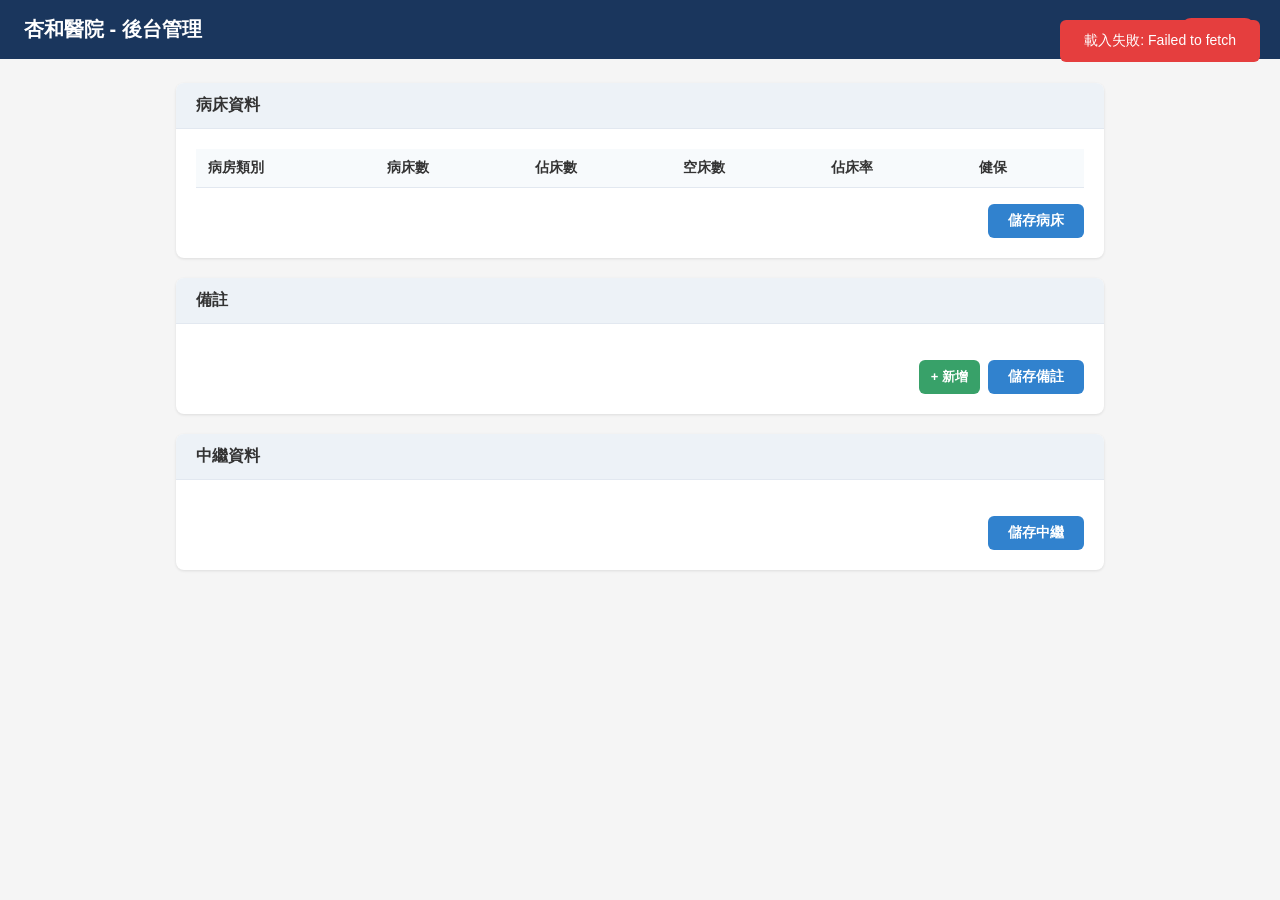
==== admin.html @ 512ca823 "init: shinghou hospital bed report with admin panel" ====
<!DOCTYPE html>
<html lang="zh-Hant">
<head>
<meta charset="UTF-8">
<meta name="viewport" content="width=device-width, initial-scale=1.0">
<title>杏和醫院 - 後台管理</title>
<style>
*{margin:0;padding:0;box-sizing:border-box}
body{font-family:"Microsoft JhengHei",sans-serif;background:#f5f5f5;color:#333}
.header{background:#1a365d;color:#fff;padding:16px 24px;display:flex;justify-content:space-between;align-items:center}
.header h1{font-size:20px}
.header .badge{background:#48bb78;padding:4px 12px;border-radius:12px;font-size:13px}
.container{max-width:960px;margin:24px auto;padding:0 16px}
.card{background:#fff;border-radius:8px;box-shadow:0 1px 3px rgba(0,0,0,.1);margin-bottom:20px;overflow:hidden}
.card-header{background:#edf2f7;padding:12px 20px;font-weight:bold;font-size:16px;border-bottom:1px solid #e2e8f0}
.card-body{padding:20px}
table{width:100%;border-collapse:collapse}
th,td{padding:10px 12px;text-align:left;border-bottom:1px solid #e2e8f0}
th{background:#f7fafc;font-weight:600;font-size:14px}
td input[type="number"]{width:70px;padding:6px 8px;border:1px solid #cbd5e0;border-radius:4px;font-size:14px;text-align:center}
td input[type="text"]{width:100%;padding:6px 8px;border:1px solid #cbd5e0;border-radius:4px;font-size:14px}
.btn{padding:8px 20px;border:none;border-radius:6px;cursor:pointer;font-size:14px;font-weight:600;transition:.2s}
.btn-primary{background:#3182ce;color:#fff}.btn-primary:hover{background:#2b6cb0}
.btn-success{background:#38a169;color:#fff}.btn-success:hover{background:#2f855a}
.btn-danger{background:#e53e3e;color:#fff}.btn-danger:hover{background:#c53030}
.btn-sm{padding:5px 12px;font-size:13px}
.actions{display:flex;gap:8px;margin-top:16px;justify-content:flex-end}
.note-row{display:flex;gap:8px;margin-bottom:8px;align-items:center}
.note-row input{flex:1}
.toast{position:fixed;top:20px;right:20px;padding:12px 24px;border-radius:6px;color:#fff;font-size:14px;z-index:999;display:none}
.toast.ok{background:#38a169}.toast.err{background:#e53e3e}
#status{font-size:13px;color:#718096;margin-left:12px}
.meta-row{display:flex;gap:12px;margin-bottom:12px;align-items:center}
.meta-row label{min-width:80px;font-weight:600}
.meta-row input{flex:1;padding:6px 10px;border:1px solid #cbd5e0;border-radius:4px;font-size:14px}
</style>
</head>
<body>
<div class="header">
  <h1>杏和醫院 - 後台管理</h1>
  <div><span class="badge" id="status">連線中...</span></div>
</div>
<div class="container">

  <div class="card">
    <div class="card-header">病床資料</div>
    <div class="card-body">
      <table>
        <thead><tr><th>病房類別</th><th>病床數</th><th>佔床數</th><th>空床數</th><th>佔床率</th><th>健保</th></tr></thead>
        <tbody id="wardsBody"></tbody>
      </table>
      <div class="actions">
        <button class="btn btn-primary" onclick="saveWards()">儲存病床</button>
      </div>
    </div>
  </div>

  <div class="card">
    <div class="card-header">備註</div>
    <div class="card-body">
      <div id="notesBody"></div>
      <div class="actions">
        <button class="btn btn-sm btn-success" onclick="addNote()">+ 新增</button>
        <button class="btn btn-primary" onclick="saveNotes()">儲存備註</button>
      </div>
    </div>
  </div>

  <div class="card">
    <div class="card-header">中繼資料</div>
    <div class="card-body">
      <div id="metaBody"></div>
      <div class="actions">
        <button class="btn btn-primary" onclick="saveMeta()">儲存中繼</button>
      </div>
    </div>
  </div>

</div>

<div class="toast" id="toast"></div>

<script src="config.js"></script>
<script>
const {url,anonKey}=window.SUPABASE_CONFIG;
const REST=url.replace(/\/$/,'')+'/rest/v1';
const H={apikey:anonKey,Authorization:'Bearer '+anonKey,'Content-Type':'application/json'};

let wards=[],notes=[],meta=[];

function toast(msg,ok=true){const t=document.getElementById('toast');t.textContent=msg;t.className='toast '+(ok?'ok':'err');t.style.display='block';setTimeout(()=>t.style.display='none',2500)}

async function api(path,method='GET',body=null){
  const opt={method,headers:H};
  if(body){opt.body=JSON.stringify(body);opt.headers.Prefer='return=representation'}
  const r=await fetch(`${REST}/${path}`,opt);
  if(!r.ok)throw new Error(`${r.status} ${await r.text()}`);
  return r.json();
}

async function load(){
  try{
    [wards,notes,meta]=await Promise.all([
      api('hospital_wards?select=*&order=sort_order.asc,id.asc'),
      api('hospital_notes?select=*&order=sort_order.asc,id.asc'),
      api('hospital_meta?select=*')
    ]);
    renderWards();renderNotes();renderMeta();
    document.getElementById('status').textContent='已連線';
    document.getElementById('status').style.background='#48bb78';
  }catch(e){
    document.getElementById('status').textContent='連線失敗';
    document.getElementById('status').style.background='#e53e3e';
    toast('載入失敗: '+e.message,false);
  }
}

function renderWards(){
  const tb=document.getElementById('wardsBody');
  tb.innerHTML=wards.map((w,i)=>{
    const empty=w.total_beds-w.occupied_beds;
    const rate=w.total_beds>0?((w.occupied_beds/w.total_beds)*100).toFixed(1):'0.0';
    return `<tr>
      <td>${w.name}</td>
      <td><input type="number" min="0" value="${w.total_beds}" onchange="wards[${i}].total_beds=+this.value;updateEmpty(${i})"></td>
      <td><input type="number" min="0" value="${w.occupied_beds}" onchange="wards[${i}].occupied_beds=+this.value;updateEmpty(${i})"></td>
      <td id="empty_${i}">${empty}</td>
      <td id="rate_${i}">${rate}%</td>
      <td><input type="checkbox" ${w.is_insurance?'checked':''} onchange="wards[${i}].is_insurance=this.checked"></td>
    </tr>`;
  }).join('');
}

function updateEmpty(i){
  const w=wards[i];
  const empty=w.total_beds-w.occupied_beds;
  const rate=w.total_beds>0?((w.occupied_beds/w.total_beds)*100).toFixed(1):'0.0';
  document.getElementById('empty_'+i).textContent=empty;
  document.getElementById('rate_'+i).textContent=rate+'%';
}

function renderNotes(){
  const c=document.getElementById('notesBody');
  c.innerHTML=notes.map((n,i)=>`<div class="note-row">
    <input type="text" value="${n.content.replace(/"/g,'&quot;')}" onchange="notes[${i}].content=this.value">
    <button class="btn btn-sm btn-danger" onclick="removeNote(${i})">刪</button>
  </div>`).join('');
}

function addNote(){
  notes.push({id:null,content:'',sort_order:notes.length});
  renderNotes();
}

function removeNote(i){
  notes.splice(i,1);
  renderNotes();
}

function renderMeta(){
  const c=document.getElementById('metaBody');
  const m={};meta.forEach(x=>m[x.key]=x.value);
  c.innerHTML=`
    <div class="meta-row"><label>報表標題</label><input id="m_title" value="${(m.report_title||'').replace(/"/g,'&quot;')}"></div>
    <div class="meta-row"><label>更新時間</label><input id="m_updated" value="${m.updated_at||''}" placeholder="ISO format"></div>
  `;
}

async function saveWards(){
  try{
    for(const w of wards){
      await api(`hospital_wards?id=eq.${w.id}`,'PATCH',{total_beds:w.total_beds,occupied_beds:w.occupied_beds,is_insurance:w.is_insurance});
    }
    toast('病床已儲存');
  }catch(e){toast('儲存失敗: '+e.message,false)}
}

async function saveNotes(){
  try{
    // delete all then re-insert
    if(notes.length>0){
      const ids=notes.filter(n=>n.id).map(n=>n.id);
      if(ids.length>0) await api(`hospital_notes?id=in.(${ids.join(',')})`,'DELETE');
      for(let i=0;i<notes.length;i++){
        if(notes[i].content.trim()) await api('hospital_notes','POST',{content:notes[i].content,sort_order:i});
      }
    }
    notes=await api('hospital_notes?select=*&order=sort_order.asc,id.asc');
    renderNotes();
    toast('備註已儲存');
  }catch(e){toast('儲存失敗: '+e.message,false)}
}

async function saveMeta(){
  try{
    const title=document.getElementById('m_title').value;
    const updated=document.getElementById('m_updated').value||new Date().toISOString();
    for(const m of meta){
      if(m.key==='report_title') await api(`hospital_meta?id=eq.${m.id}`,'PATCH',{value:title});
      if(m.key==='updated_at') await api(`hospital_meta?id=eq.${m.id}`,'PATCH',{value:updated});
    }
    toast('中繼資料已儲存');
  }catch(e){toast('儲存失敗: '+e.message,false)}
}

load();
</script>
</body>
</html>
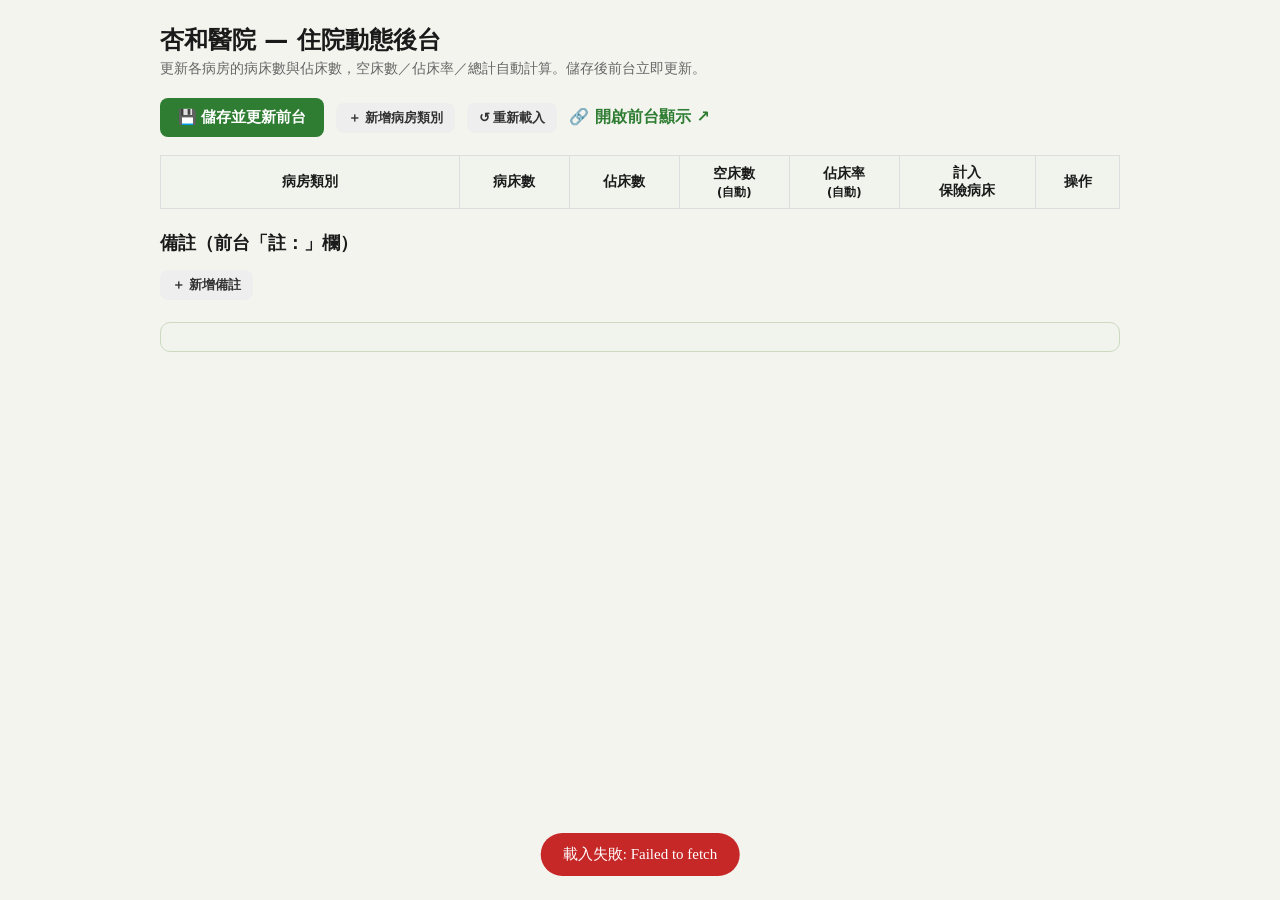
==== commit 6ce521bf: "feat: admin panel matching original design" ====
--- a/admin.html
+++ b/admin.html
@@ -1,209 +1,50 @@
 <!DOCTYPE html>
 <html lang="zh-Hant">
 <head>
-<meta charset="UTF-8">
-<meta name="viewport" content="width=device-width, initial-scale=1.0">
-<title>杏和醫院 - 後台管理</title>
-<style>
-*{margin:0;padding:0;box-sizing:border-box}
-body{font-family:"Microsoft JhengHei",sans-serif;background:#f5f5f5;color:#333}
-.header{background:#1a365d;color:#fff;padding:16px 24px;display:flex;justify-content:space-between;align-items:center}
-.header h1{font-size:20px}
-.header .badge{background:#48bb78;padding:4px 12px;border-radius:12px;font-size:13px}
-.container{max-width:960px;margin:24px auto;padding:0 16px}
-.card{background:#fff;border-radius:8px;box-shadow:0 1px 3px rgba(0,0,0,.1);margin-bottom:20px;overflow:hidden}
-.card-header{background:#edf2f7;padding:12px 20px;font-weight:bold;font-size:16px;border-bottom:1px solid #e2e8f0}
-.card-body{padding:20px}
-table{width:100%;border-collapse:collapse}
-th,td{padding:10px 12px;text-align:left;border-bottom:1px solid #e2e8f0}
-th{background:#f7fafc;font-weight:600;font-size:14px}
-td input[type="number"]{width:70px;padding:6px 8px;border:1px solid #cbd5e0;border-radius:4px;font-size:14px;text-align:center}
-td input[type="text"]{width:100%;padding:6px 8px;border:1px solid #cbd5e0;border-radius:4px;font-size:14px}
-.btn{padding:8px 20px;border:none;border-radius:6px;cursor:pointer;font-size:14px;font-weight:600;transition:.2s}
-.btn-primary{background:#3182ce;color:#fff}.btn-primary:hover{background:#2b6cb0}
-.btn-success{background:#38a169;color:#fff}.btn-success:hover{background:#2f855a}
-.btn-danger{background:#e53e3e;color:#fff}.btn-danger:hover{background:#c53030}
-.btn-sm{padding:5px 12px;font-size:13px}
-.actions{display:flex;gap:8px;margin-top:16px;justify-content:flex-end}
-.note-row{display:flex;gap:8px;margin-bottom:8px;align-items:center}
-.note-row input{flex:1}
-.toast{position:fixed;top:20px;right:20px;padding:12px 24px;border-radius:6px;color:#fff;font-size:14px;z-index:999;display:none}
-.toast.ok{background:#38a169}.toast.err{background:#e53e3e}
-#status{font-size:13px;color:#718096;margin-left:12px}
-.meta-row{display:flex;gap:12px;margin-bottom:12px;align-items:center}
-.meta-row label{min-width:80px;font-weight:600}
-.meta-row input{flex:1;padding:6px 10px;border:1px solid #cbd5e0;border-radius:4px;font-size:14px}
-</style>
+  <meta charset="UTF-8" />
+  <meta name="viewport" content="width=device-width, initial-scale=1.0" />
+  <title>後台 — 病床資料更新｜杏和醫院</title>
+  <link rel="stylesheet" href="style.css" />
 </head>
 <body>
-<div class="header">
-  <h1>杏和醫院 - 後台管理</h1>
-  <div><span class="badge" id="status">連線中...</span></div>
-</div>
-<div class="container">
+  <div class="admin-wrap" id="app">
+    <h1>杏和醫院 — 住院動態後台</h1>
+    <p class="sub">更新各病房的病床數與佔床數，空床數／佔床率／總計自動計算。儲存後前台立即更新。</p>
 
-  <div class="card">
-    <div class="card-header">病床資料</div>
-    <div class="card-body">
-      <table>
-        <thead><tr><th>病房類別</th><th>病床數</th><th>佔床數</th><th>空床數</th><th>佔床率</th><th>健保</th></tr></thead>
-        <tbody id="wardsBody"></tbody>
-      </table>
-      <div class="actions">
-        <button class="btn btn-primary" onclick="saveWards()">儲存病床</button>
-      </div>
+    <div class="topbar">
+      <button class="btn btn-primary" id="saveBtn">💾 儲存並更新前台</button>
+      <button class="btn btn-ghost btn-sm" id="addBtn">＋ 新增病房類別</button>
+      <button class="btn btn-ghost btn-sm" id="reloadBtn">↺ 重新載入</button>
+      <a class="link" href="index.html" target="_blank">🔗 開啟前台顯示 ↗</a>
     </div>
+
+    <table class="admin">
+      <thead>
+        <tr>
+          <th style="min-width:160px;">病房類別</th>
+          <th>病床數</th>
+          <th>佔床數</th>
+          <th>空床數<br /><small>(自動)</small></th>
+          <th>佔床率<br /><small>(自動)</small></th>
+          <th>計入<br />保險病床</th>
+          <th>操作</th>
+        </tr>
+      </thead>
+      <tbody id="rows"></tbody>
+    </table>
+
+    <div class="notes-editor">
+      <h2>備註（前台「註：」欄）</h2>
+      <div id="notes"></div>
+      <button class="btn btn-ghost btn-sm" id="addNoteBtn">＋ 新增備註</button>
+    </div>
+
+    <div class="summary-box" id="summary"></div>
   </div>
 
-  <div class="card">
-    <div class="card-header">備註</div>
-    <div class="card-body">
-      <div id="notesBody"></div>
-      <div class="actions">
-        <button class="btn btn-sm btn-success" onclick="addNote()">+ 新增</button>
-        <button class="btn btn-primary" onclick="saveNotes()">儲存備註</button>
-      </div>
-    </div>
-  </div>
+  <div class="toast" id="toast"></div>
 
-  <div class="card">
-    <div class="card-header">中繼資料</div>
-    <div class="card-body">
-      <div id="metaBody"></div>
-      <div class="actions">
-        <button class="btn btn-primary" onclick="saveMeta()">儲存中繼</button>
-      </div>
-    </div>
-  </div>
-
-</div>
-
-<div class="toast" id="toast"></div>
-
-<script src="config.js"></script>
-<script>
-const {url,anonKey}=window.SUPABASE_CONFIG;
-const REST=url.replace(/\/$/,'')+'/rest/v1';
-const H={apikey:anonKey,Authorization:'Bearer '+anonKey,'Content-Type':'application/json'};
-
-let wards=[],notes=[],meta=[];
-
-function toast(msg,ok=true){const t=document.getElementById('toast');t.textContent=msg;t.className='toast '+(ok?'ok':'err');t.style.display='block';setTimeout(()=>t.style.display='none',2500)}
-
-async function api(path,method='GET',body=null){
-  const opt={method,headers:H};
-  if(body){opt.body=JSON.stringify(body);opt.headers.Prefer='return=representation'}
-  const r=await fetch(`${REST}/${path}`,opt);
-  if(!r.ok)throw new Error(`${r.status} ${await r.text()}`);
-  return r.json();
-}
-
-async function load(){
-  try{
-    [wards,notes,meta]=await Promise.all([
-      api('hospital_wards?select=*&order=sort_order.asc,id.asc'),
-      api('hospital_notes?select=*&order=sort_order.asc,id.asc'),
-      api('hospital_meta?select=*')
-    ]);
-    renderWards();renderNotes();renderMeta();
-    document.getElementById('status').textContent='已連線';
-    document.getElementById('status').style.background='#48bb78';
-  }catch(e){
-    document.getElementById('status').textContent='連線失敗';
-    document.getElementById('status').style.background='#e53e3e';
-    toast('載入失敗: '+e.message,false);
-  }
-}
-
-function renderWards(){
-  const tb=document.getElementById('wardsBody');
-  tb.innerHTML=wards.map((w,i)=>{
-    const empty=w.total_beds-w.occupied_beds;
-    const rate=w.total_beds>0?((w.occupied_beds/w.total_beds)*100).toFixed(1):'0.0';
-    return `<tr>
-      <td>${w.name}</td>
-      <td><input type="number" min="0" value="${w.total_beds}" onchange="wards[${i}].total_beds=+this.value;updateEmpty(${i})"></td>
-      <td><input type="number" min="0" value="${w.occupied_beds}" onchange="wards[${i}].occupied_beds=+this.value;updateEmpty(${i})"></td>
-      <td id="empty_${i}">${empty}</td>
-      <td id="rate_${i}">${rate}%</td>
-      <td><input type="checkbox" ${w.is_insurance?'checked':''} onchange="wards[${i}].is_insurance=this.checked"></td>
-    </tr>`;
-  }).join('');
-}
-
-function updateEmpty(i){
-  const w=wards[i];
-  const empty=w.total_beds-w.occupied_beds;
-  const rate=w.total_beds>0?((w.occupied_beds/w.total_beds)*100).toFixed(1):'0.0';
-  document.getElementById('empty_'+i).textContent=empty;
-  document.getElementById('rate_'+i).textContent=rate+'%';
-}
-
-function renderNotes(){
-  const c=document.getElementById('notesBody');
-  c.innerHTML=notes.map((n,i)=>`<div class="note-row">
-    <input type="text" value="${n.content.replace(/"/g,'&quot;')}" onchange="notes[${i}].content=this.value">
-    <button class="btn btn-sm btn-danger" onclick="removeNote(${i})">刪</button>
-  </div>`).join('');
-}
-
-function addNote(){
-  notes.push({id:null,content:'',sort_order:notes.length});
-  renderNotes();
-}
-
-function removeNote(i){
-  notes.splice(i,1);
-  renderNotes();
-}
-
-function renderMeta(){
-  const c=document.getElementById('metaBody');
-  const m={};meta.forEach(x=>m[x.key]=x.value);
-  c.innerHTML=`
-    <div class="meta-row"><label>報表標題</label><input id="m_title" value="${(m.report_title||'').replace(/"/g,'&quot;')}"></div>
-    <div class="meta-row"><label>更新時間</label><input id="m_updated" value="${m.updated_at||''}" placeholder="ISO format"></div>
-  `;
-}
-
-async function saveWards(){
-  try{
-    for(const w of wards){
-      await api(`hospital_wards?id=eq.${w.id}`,'PATCH',{total_beds:w.total_beds,occupied_beds:w.occupied_beds,is_insurance:w.is_insurance});
-    }
-    toast('病床已儲存');
-  }catch(e){toast('儲存失敗: '+e.message,false)}
-}
-
-async function saveNotes(){
-  try{
-    // delete all then re-insert
-    if(notes.length>0){
-      const ids=notes.filter(n=>n.id).map(n=>n.id);
-      if(ids.length>0) await api(`hospital_notes?id=in.(${ids.join(',')})`,'DELETE');
-      for(let i=0;i<notes.length;i++){
-        if(notes[i].content.trim()) await api('hospital_notes','POST',{content:notes[i].content,sort_order:i});
-      }
-    }
-    notes=await api('hospital_notes?select=*&order=sort_order.asc,id.asc');
-    renderNotes();
-    toast('備註已儲存');
-  }catch(e){toast('儲存失敗: '+e.message,false)}
-}
-
-async function saveMeta(){
-  try{
-    const title=document.getElementById('m_title').value;
-    const updated=document.getElementById('m_updated').value||new Date().toISOString();
-    for(const m of meta){
-      if(m.key==='report_title') await api(`hospital_meta?id=eq.${m.id}`,'PATCH',{value:title});
-      if(m.key==='updated_at') await api(`hospital_meta?id=eq.${m.id}`,'PATCH',{value:updated});
-    }
-    toast('中繼資料已儲存');
-  }catch(e){toast('儲存失敗: '+e.message,false)}
-}
-
-load();
-</script>
+  <script src="config.js"></script>
+  <script src="admin.js"></script>
 </body>
 </html>
--- a/style.css
+++ b/style.css
@@ -0,0 +1,151 @@
+:root {
+  --ink: #1a1a1a;
+  --line: #333;
+  --leaf-green: #d9e8b0;
+  --leaf-orange: #f6d5c0;
+  --accent: #2e7d32;
+}
+
+* { box-sizing: border-box; }
+
+body {
+  margin: 0;
+  font-family: "DFKai-SB", "標楷體", "BiauKai", "KaiTi", "Noto Serif TC", serif;
+  color: var(--ink);
+  background: #f4f4ef;
+}
+
+.report-wrap {
+  max-width: 1180px;
+  margin: 0 auto;
+  padding: 28px 24px 40px;
+  position: relative;
+  zoom: 0.7;
+}
+
+.report-title {
+  text-align: center;
+  font-size: clamp(26px, 3.4vw, 46px);
+  font-weight: 700;
+  letter-spacing: 3px;
+  margin: 8px 0 22px;
+}
+
+.report-card {
+  position: relative;
+  background: #fff;
+  border: 2px solid var(--line);
+  overflow: hidden;
+}
+
+.report-card::before,
+.report-card::after {
+  content: "";
+  position: absolute;
+  width: 46%;
+  height: 60%;
+  top: 18%;
+  border-radius: 60% 40% 55% 45% / 55% 55% 45% 45%;
+  z-index: 0;
+  opacity: 0.55;
+  pointer-events: none;
+}
+.report-card::before { left: 20%; background: var(--leaf-orange); transform: rotate(-18deg); }
+.report-card::after  { left: 40%; background: var(--leaf-green);  transform: rotate(18deg); }
+.report-card .sh-mark {
+  position: absolute;
+  top: 42%; left: 50%;
+  transform: translate(-50%, -50%);
+  font-size: 120px; font-weight: 800; color: #cfcf8f;
+  opacity: 0.35; z-index: 0; letter-spacing: 4px; pointer-events: none;
+}
+
+table.report {
+  position: relative;
+  z-index: 1;
+  width: 100%;
+  border-collapse: collapse;
+  font-size: clamp(16px, 1.8vw, 26px);
+}
+table.report th, table.report td {
+  border: 1.5px solid var(--line);
+  padding: 12px 8px;
+  text-align: center;
+  white-space: nowrap;
+}
+table.report thead th {
+  background: rgba(255,255,255,0.7);
+  font-size: 1.05em;
+  font-weight: 700;
+}
+table.report td.name, table.report th.name { min-width: 210px; }
+tr.row-total td, tr.row-insurance td { font-weight: 700; }
+tr.row-total td { background: rgba(217,232,176,0.35); }
+tr.row-insurance td { background: rgba(246,213,192,0.30); }
+tr.row-ratio td {
+  font-weight: 700;
+  font-size: 1.1em;
+  background: rgba(255,255,255,0.6);
+}
+.rate-hot { color: #c62828; }
+
+.notes {
+  position: relative; z-index: 1;
+  background: #fff;
+  border: 2px solid var(--line);
+  border-top: none;
+  padding: 18px 22px;
+  font-size: clamp(14px, 1.4vw, 20px);
+  line-height: 1.9;
+}
+.notes .notes-title { font-weight: 700; margin-bottom: 4px; }
+.notes ol { margin: 0; padding-left: 1.6em; }
+
+.updated {
+  text-align: right;
+  margin-top: 14px;
+  font-size: clamp(14px, 1.4vw, 20px);
+  font-weight: 700;
+}
+.conn-warn {
+  text-align: center; color: #c62828; margin-top: 8px; font-weight: 700;
+  display: none;
+}
+
+.admin-wrap {
+  max-width: 1000px; margin: 0 auto; padding: 24px 20px 60px;
+  font-family: "Noto Sans TC", "Microsoft JhengHei", system-ui, sans-serif;
+}
+.admin-wrap h1 { font-size: 24px; margin: 0 0 4px; }
+.admin-wrap .sub { color: #666; margin: 0 0 20px; font-size: 14px; }
+.topbar { display: flex; gap: 12px; align-items: center; margin-bottom: 18px; flex-wrap: wrap; }
+.btn { border: none; border-radius: 8px; padding: 10px 18px; font-size: 15px; cursor: pointer; font-weight: 600; }
+.btn-primary { background: var(--accent); color: #fff; }
+.btn-primary:hover { background: #276b2b; }
+.btn-ghost { background: #eee; color: #333; }
+.btn-danger { background: #ffe3e3; color: #c62828; }
+.btn-sm { padding: 6px 12px; font-size: 13px; }
+a.link { color: var(--accent); text-decoration: none; font-weight: 600; }
+table.admin { width: 100%; border-collapse: collapse; background: #fff; }
+table.admin th, table.admin td { border: 1px solid #ddd; padding: 8px; text-align: center; }
+table.admin thead th { background: #f0f4ec; font-size: 14px; }
+table.admin input[type="text"] { width: 100%; min-width: 120px; }
+table.admin input[type="number"] { width: 80px; text-align: center; }
+table.admin input { padding: 7px 8px; border: 1px solid #ccc; border-radius: 6px; font-size: 15px; }
+.calc { color: #2e7d32; font-weight: 700; }
+.calc.hot { color: #c62828; }
+.notes-editor { margin-top: 22px; }
+.notes-editor h2 { font-size: 18px; }
+.notes-editor .note-row { display: flex; gap: 8px; margin-bottom: 8px; }
+.notes-editor textarea { flex: 1; padding: 8px; border: 1px solid #ccc; border-radius: 6px; font-size: 15px; font-family: inherit; resize: vertical; min-height: 44px; }
+.summary-box { margin-top: 22px; background: #f0f4ec; border: 1px solid #cdd9c0; border-radius: 10px; padding: 14px 18px; font-size: 15px; line-height: 1.9; }
+.toast { position: fixed; bottom: 24px; left: 50%; transform: translateX(-50%); background: #333; color: #fff; padding: 12px 22px; border-radius: 30px; font-size: 15px; opacity: 0; transition: opacity .25s; pointer-events: none; z-index: 50; }
+.toast.show { opacity: 1; }
+.toast.err { background: #c62828; }
+
+.gate { max-width: 360px; margin: 12vh auto 0; background: #fff; border: 1px solid #ddd; border-radius: 14px; padding: 28px 26px; text-align: center; font-family: "Noto Sans TC", "Microsoft JhengHei", system-ui, sans-serif; box-shadow: 0 8px 30px rgba(0,0,0,.06); }
+.gate h1 { font-size: 20px; margin: 0 0 6px; }
+.gate p { color: #666; font-size: 13px; margin: 0 0 18px; }
+.gate input { width: 100%; padding: 11px 12px; border: 1px solid #ccc; border-radius: 8px; font-size: 16px; margin-bottom: 12px; }
+.gate .err-msg { color: #c62828; font-size: 13px; min-height: 18px; margin-bottom: 8px; }
+.hidden { display: none !important; }
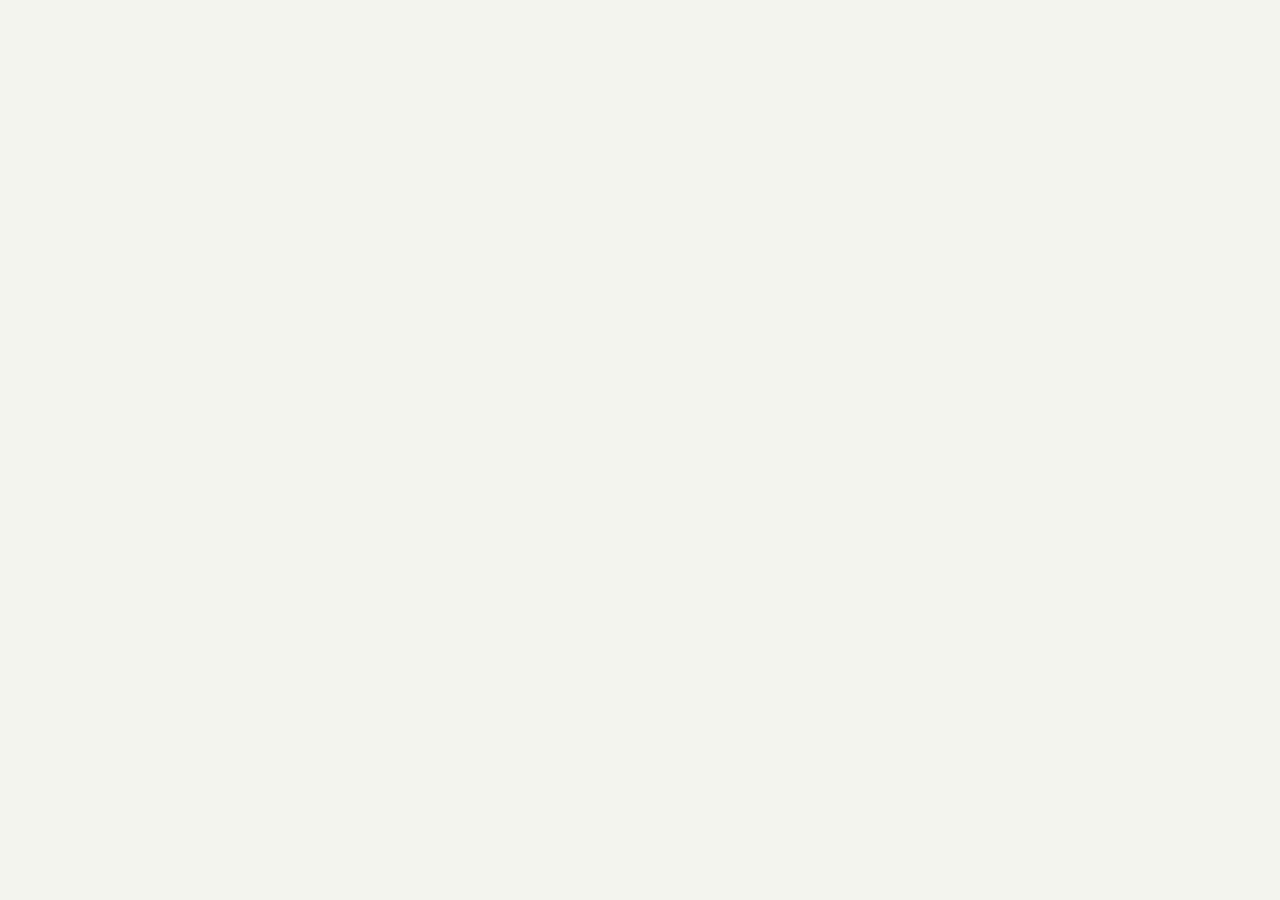
==== commit e85779e4: "feat: V2.0.0 待辦事項與病床後台加入登入驗證（建議版本） - todo.html/todo.js：Supabase Auth 登入、staff 名冊、結案限主管、照片簽章網址 - adm" ====
--- a/admin.html
+++ b/admin.html
@@ -7,7 +7,17 @@
   <link rel="stylesheet" href="style.css" />
 </head>
 <body>
-  <div class="admin-wrap" id="app">
+  <!-- V2.0.0：登入後才能修改病床資料 -->
+  <div class="gate hidden" id="loginBox">
+    <h1>🔐 病床資料後台</h1>
+    <p>請使用已開通的帳號登入</p>
+    <input type="email" id="loginEmail" placeholder="Email" autocomplete="username" />
+    <input type="password" id="loginPassword" placeholder="密碼" autocomplete="current-password" />
+    <div class="err-msg" id="loginMsg"></div>
+    <button class="btn btn-primary" id="loginBtn" style="width:100%">登入</button>
+  </div>
+
+  <div class="admin-wrap hidden" id="app">
     <h1>杏和醫院 — 住院動態後台</h1>
     <p class="sub">更新各病房的病床數與佔床數，空床數／佔床率／總計自動計算。儲存後前台立即更新。</p>
 
@@ -16,6 +26,8 @@
       <button class="btn btn-ghost btn-sm" id="addBtn">＋ 新增病房類別</button>
       <button class="btn btn-ghost btn-sm" id="reloadBtn">↺ 重新載入</button>
       <a class="link" href="index.html" target="_blank">🔗 開啟前台顯示 ↗</a>
+      <span style="margin-left:auto;font-size:13px;color:#555">目前登入：<strong id="whoName"></strong></span>
+      <button class="btn btn-ghost btn-sm" id="logoutBtn">登出</button>
     </div>
 
     <table class="admin">
@@ -45,6 +57,7 @@
   <div class="toast" id="toast"></div>
 
   <script src="config.js"></script>
+  <script src="https://cdn.jsdelivr.net/npm/@supabase/supabase-js@2"></script>
   <script src="admin.js"></script>
 </body>
 </html>
